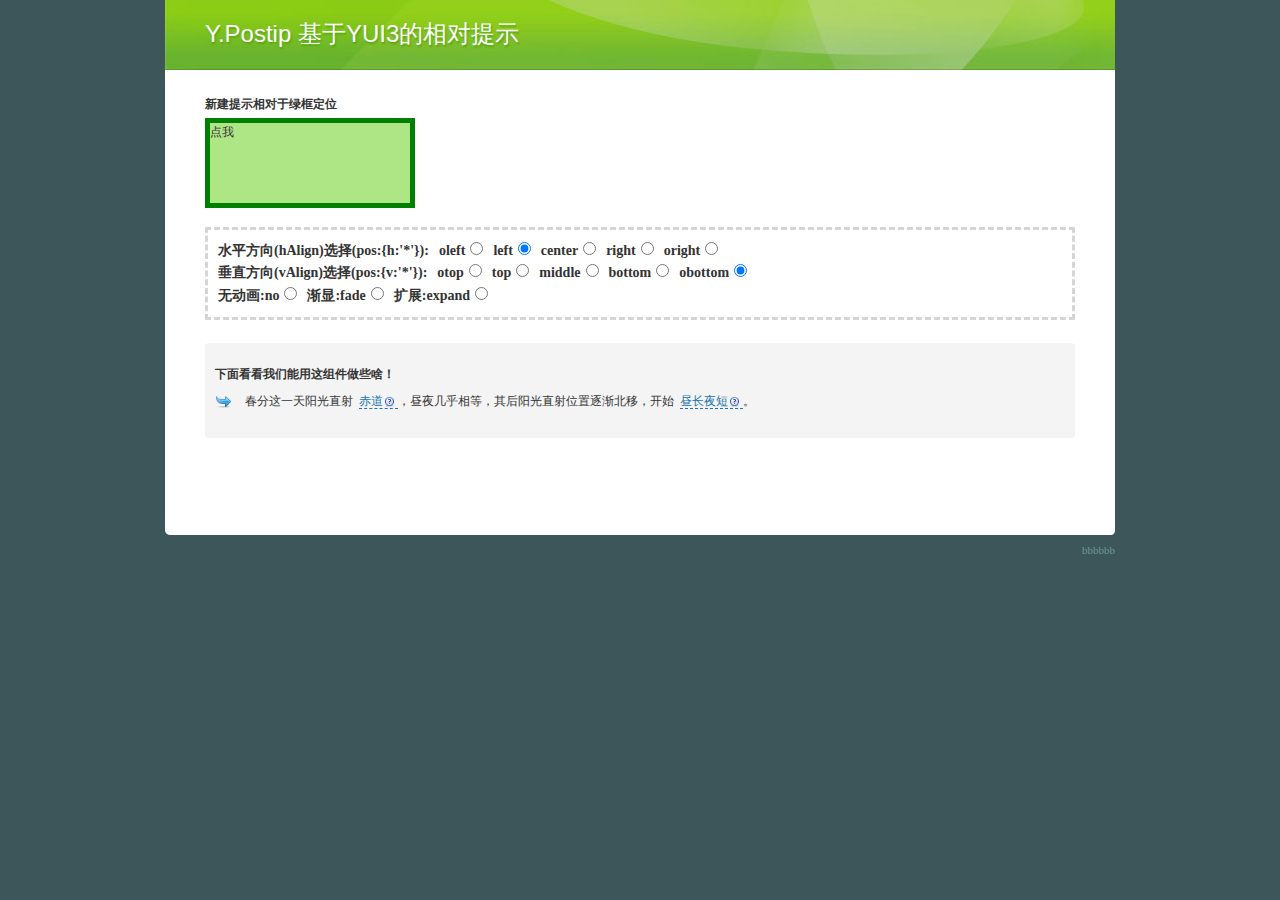
==== trunk/yui3-mouse-tip/index.html @ 0cbd2a5e "a" ====
<!DOCTYPE html>
<html lang="zh">
<head>
	<title> Y.Postip 基于YUI3的相对提示 </title>
	<meta http-equiv="Content-Type" content="text/html; charset=utf-8">
	<meta http-equiv="X-UA-Compatible" content="IE=EmulateIE7" />
	<meta name="author" content="" />
	<meta name="keywords" content="" />
	<meta name="description" content="" />
	<link rel="stylesheet" type="text/css" href="../style.css">
	<style type="text/css">
	body.yui-skin-sam .yui-separate-console{_position:absolute; }
	.tell{display:block;padding:16px 10px;margin:5px 0 15px;background:#f4f4f4;-moz-border-radius:4px;-khtml-border-radius:4px;-webkit-border-radius:4px;border-radius:4px;}
	.tell strong{display:block;padding-bottom:10px;}
	#demo1{border:5px solid green;background-color:#AFE685;width:200px;height:80px;}
	.postip{width:100px;height:50px;border:3px solid #333;background-color:#d4d4d4;}
	.state{padding:10px;border:3px dashed #d5d5d5; }
	.checkarea li{float:left;margin-right:10px;font:700 14px/1.6em 'Times','simsun' ;}
	.checkarea li input{margin-left:5px;}
	/*演示*/
	.yin{margin-right:14px;vertical-align:middle;}
	.tip1{padding:0 15px 0 0;margin-left:6px;background:url('img/question-small-white.png') no-repeat 100% 0;border-bottom:1px dashed #2173AF;cursor:help;}
	.tool-tip{width:276px;height:100px;background:url('img/tip_bg.gif') no-repeat;}
	.tool-tip .content{width:228px;margin:12px auto 0;position:relative;}
	.tool-tip .content span{width:13px;height:13px;display:block;cursor:pointer;position:absolute;right:-1px;top:-13px;}
	</style>
</head>
 
<body class="yui-skin-sam">
<div id="doc" class="demo">
	<div id="hd">
		<div class="page-title">
			<h1>Y.Postip 基于YUI3的相对提示</h1>
		</div>
	</div>
	<div id="bd">
		<h2>新建提示相对于绿框定位</h2>
		<div id="demo1" style="margin-bottom:1px">点我</div><br/>
		<div class="state">
			<ul class="checkarea clearfix">
				<li>水平方向(hAlign)选择(pos:{h:'*'}):</li>
				<li><label for="oleft">oleft</label><input type="radio" name="hAlign" id="oleft"/></li>
				<li><label for="left">left</label><input type="radio" name="hAlign" id="left" checked/></li>
				<li><label for="center">center</label><input type="radio" name="hAlign" id="center"/></li>
				<li><label for="right">right</label><input type="radio" name="hAlign" id="right"/></li>
				<li><label for="oright">oright</label><input type="radio" name="hAlign" id="oright"/></li>
			</ul>
			<ul class="checkarea clearfix" id="check2">
				<li>垂直方向(vAlign)选择(pos:{v:'*'}):</li>
				<li><label for="otop">otop</label><input type="radio" name="vAlign" id="otop"/></li>
				<li><label for="top">top</label><input type="radio" name="vAlign" id="top"/></li>
				<li><label for="middle">middle</label><input type="radio" name="vAlign" id="middle"/></li>
				<li><label for="bottom">bottom</label><input type="radio" name="vAlign" id="bottom"/></li>
				<li><label for="obottom">obottom</label><input type="radio" name="vAlign" id="obottom" checked/></li>
			</ul>
			<ul class="checkarea clearfix" id="check3">
				<li><label for="no">无动画:no</label><input type="radio" name="anim" id="no"/></li>
				<li><label for="fade">渐显:fade</label><input type="radio" name="anim" id="fade"/></li>
				<li><label for="expand">扩展:expand</label><input type="radio" name="anim" id="expand"/></li>
			</ul>
		</div>
		<p>&nbsp;</p>	
		<div class="tell">
			<h2>下面看看我们能用这组件做些啥！</h2>
			<div class="pos clearfix">
				<!--img src="img/aligntemp.png" alt="" class="fl"/-->
				<p><img src="img/arrow-curve-000-left.png" alt="" class="yin"/>春分这一天阳光直射<a href="#" class="tip1" id="tip1" rel="<div class='content'>赤道是地球表面的点随地球自转产生的轨迹中周长最长的圆周线，赤道半径 6378.140Km ；两极半径 6357.752Km。</div>">赤道</a>，昼夜几乎相等，其后阳光直射位置逐渐北移，开始<a href="#" class="tip1" rel="<div class='content'>这是一个成语</div>">昼长夜短</a>。</p>
			</div>
		</div>
	</div>
	<div id="ft">bbbbbb</div>
</div>
</body>
<script type="text/javascript" src="http://cn.yimg.com/i/yui/3.0.0/build/yui/yui-min.js"></script>
<script type="text/javascript">
YUI({
	//Combo JS
	combine:true,
	base:'http://cn.yimg.com/i/yui/3.0.0/build/', 
	//root:"i/yui/3.0.0/build/",  
	comboBase:"/combo?f=", 
	charset:'utf-8',
	timeout:1000,
	loadOptional:true,
	/*filter: { 
	        'searchExp': "&i",  
	        'replaceStr': ",i" 
	    },*/
	modules:{
			'Postip':{
				fullpath:'postip.js?'+Math.random(),
				type:'js',
				requires:['node','anim']
			}
		}
	}).use('node','Postip','console',function(Y) {
		//开启控制台
		//new Y.Console().render();
		//var ft = Y.one('#ft');

		
		var radios = Y.one('.checkarea').queryAll('input');
		var radios1 = Y.one('#check2').queryAll('input');
		var radios2 = Y.one('#check3').queryAll('input');
		var len = radios.size(),pos_h,pos_v,_anim,lens=radios2.size();
		//
		
		var Demo = new Y.Postip('demo1',{pos:{h:'30',v:'-30'},content:'<div class="sb"><p>Tips<a href="#">Close</a></p></div>',anim:'fade',eventype:'click',eventout:'click'});

		
		//console.log(Y.Lang.isValue(Demo));
		Y.one('.state').queryAll('input').on('click',function(e){
			//
		
			for (var i=0;i<len;i++) {
				(function(n){
					if (radios.item(n)._node.checked){
						pos_h = radios.item(n).getAttribute('id');
						return pos_h;	
					}
				})(i);
			}
			
			for (var j=0;j<len;j++) {
				(function(n){
					if (radios1.item(n)._node.checked){
						pos_v = radios1.item(n).getAttribute('id');
						return pos_v;
					}
				})(j);
			}
			for (var k=0;k<lens;k++) {
				(function(n){
					if (radios2.item(n)._node.checked){
						_anim = radios2.item(n).getAttribute('id');
						return _anim;
					}
				})(k);
			}

			//Demo = Y.Postip('demo1',{pos:{h:pos_h,v:pos_v}})
			//debugger;
			//e.halt();
			Demo.render({pos:{h:pos_h,v:pos_v},anim:_anim});
			
		});
			
		Y.one('.sb a').on('click',function(e){e.halt();Demo.hide()});
		//传入参数
		

		var __as = Y.all('.tip1');
		 
		//例子开始////////////////////////////////////////////////////////////
		var tip1 = new Y.Postip(__as,{pos:{v:'otop',h:'10'},anim:'fade',eventype:'mouseover',eventout:'mouseover',classname:'tool-tip'});
		
		
			
		
		


		
		
	});
</script>

</html>
---- trunk/style.css ----
/* ------------------------------------
 * GUM Global
 *
 * @author	idd.chiang@gmail.com
 * @link	http://www.microidc.com/
 * @update	2009-03-29 14:30
 * --------------------------------- */


/* Reset */
html{color:#333;background:#3d5659;}body,div,dl,dt,dd,ul,ol,li,h1,h2,h3,h4,h5,h6,pre,code,form,fieldset,legend,input,button,textarea,p,blockquote,th,td{margin:0;padding:0;}table{border-collapse:collapse;border-spacing:0;}fieldset,img{border:0;}address,caption,cite,code,dfn,em,th,var,optgroup{font-style:normal;font-weight:400;}li{list-style:none;}caption{text-align:left;}abbr,acronym{border:0;font-variant:normal;}sup{vertical-align:text-top;}sub{vertical-align:text-bottom;}input,textarea,select,button,option{font-family:inherit;font-size:inherit;font-weight:inherit;}h1,h2,h3,h4,h5,h6,input,textarea,select,button{font-size:100%;}legend{color:#000;}q:before,q:after{content:'';}

/* Grid */
#doc{width:950px;margin:0 auto;overflow:hidden;}#doc-w,.g-main{width:100%;}.g-side{width:230px;}.g-aside{width:270px;}.g-side,.grid-r2 .g-main,.grid-l2 .g-side,.grid-r3 .g-aside,.grid-rc .g-main,.grid-r3 .g-main{float:left;}.g-main,.g-aside,.grid-r2 .g-side,.grid-r3 .g-side,.grid-rc .g-side{float:right;}.grid-r2 .g-main,.grid-rc .g-main{margin-right:-100%;}.grid-l2 .g-main,.grid-lc .g-main{margin-left:-100%;}.grid-r2 .g-wrap{margin-right:250px;}.grid-l2 .g-wrap{margin-left:200px;}.grid-r3 .g-main{margin:0 -190px 0 -270px;}.grid-r3 .g-wrap{margin:0 200px 0 280px;}.grid-l3 .g-main{margin:0 -270px 0 -190px;}.grid-l3 .g-wrap{margin:0 280px 0 200px;}.grid,.grid-l2,.grid-r2,.grid-l3,.grid-r3,.grid-lc,.grid-rc{margin-bottom:10px;position:relative;*display:inline-block;}.grid:after,.grid-l2:after,.grid-r2:after,.grid-l3:after,.grid-r3:after,.grid-lc:after,.grid-rc:after{clear:both;content:' ';display:block;font-size:0;line-height:0;visibility:hidden;width:0;height:0;}

/* Quick Style */
body{font:normal 12px/1.5 'Tahoma','simsun';}a{color:#2173AF;text-decoration:none;}a:hover{color:#f60;text-decoration:underline;}.clearfix:after{content:".";display:block;height:0;clear:both;visibility:hidden;}.clearfix{display:inline-block;}/* Hides from IE-mac \*/* html .clearfix{height:1%;}.clearfix{display:block;}/* End hide from IE-mac */.fl{float:left;}.fr{float:right;}.hidden{display:none;}.cb{clear:both;}.cl{clear:left;}.cr{clear:right;}.tr{text-align:right;}.tc{text-align:center;}.vm{vertical-align:middle;}.pr{position:relative;}.pa{position:absolute;}.zoom{zoom:1;}

/* Demo */
#doc-w{background:#fff url('img/doc-w.jpg') repeat-x;overflow:hidden;}
#doc-w #ft{border-bottom:2px solid #263b3f;padding:10px 40px;}
#doc #ft{padding-top:32px;background:url('img/ft.jpg') no-repeat;height:40px;font-size:11px;color:#6C989B;text-align:right;}
#doc #ft a{color:#fff;font-size:12px;}
.demo #bd{min-height:400px;background-color:#fff;padding:20px 40px;}
.demo .backto{position:fixed;left:0;bottom:0;_position:absolute;}
.backto .back{float:left;width:300px;height:56px;background:url('img/back.png') no-repeat;}
.page-title{height: 70px;background: url('img/titbg.jpg') no-repeat;position: relative;}
.page-title h1 {font:400 24px/68px '微软雅黑','tahoma','Arial'; text-indent: 40px;text-shadow: 1px 2px 2px #57a50e;color:#fff;}
h2{padding:5px 0;}
/* Form */
.demoform{}
.demoform .lab{display:inline-block;*display:inline;*zoom:1;width:6em;text-align:right;padding-right:10px;}
.demoform p{padding:6px 0;border:1px solid #eee;border-width:1px 0 1px 0;margin-top:-1px;}
.demoform p.confirm{padding-left:82px;}
input,textarea{font-family:Helvetica, Arial, sans-serif;font-size:100%;}
input.text,textarea{font-size:13px;border:1px solid #ddd;border-bottom:1px solid #eee;border-right:1px solid #eee;-moz-border-radius:2px;-khtml-border-radius:2px;-webkit-border-radius:2px;border-radius:2px;padding:2px 4px;}
input.text{height:20px;}
input.text:hover,textarea:hover{border:1px solid #7b98b5;border-bottom:1px solid #abc1d8;border-right:1px solid #abc1d8;}
input.submit{height:auto;font-size:13px;cursor:pointer;padding:1px 8px;}
.btn,.sbtn{width:135px;height:35px;background:url('img/btn.jpg') no-repeat;border:0 none;cursor:pointer;color:#fff;text-shadow: 0px 1px 2px #525252;font-size:14px;font-family:'微软雅黑','tahoma';line-height:1;padding-bottom:5px;*padding-bottom:3px;margin-right:4px;*margin-top:6px}
.sbtn{width:68px;background-position:0 -70px;}
.btn:hover{background-position:0 -35px;}
.sbtn:hover{background-position:0 -105px;}
textarea{padding:3px;}

.tip{padding:10px;margin:10px 0;border:1px solid #ff9600;background-color:#fffcc9;color:#ff8400;-moz-border-radius:4px;-khtml-border-radius:4px;-webkit-border-radius:4px;border-radius:4px;}
/*YUIlog*/
body.yui-skin-sam .yui-separate-console{position:fixed}
.yui-log-container,.yui-skin-sam .yui-separate-console .yui-console-content{opacity:.8;-moz-border-radius:4px;-khtml-border-radius:4px;-webkit-border-radius:4px;border-radius:4px;}
.yui-skin-sam .yui-console-content .yui-console-hd {border:none;-moz-border-radius-topleft:4px;-moz-border-radius-topright:4px;}
.yui-skin-sam .yui-console-content .yui-console-ft {border:none;-moz-border-radius-bottomleft:4px;-moz-border-radius-bottomright:4px;}
.yui-skin-sam .yui-log div{font-size:12px;font-family:arial;}
#doc pre{
/*padding:10px;background-color:#f8f8f8;border:1px solid #d7d7d7;font-family:"Courier New","Consolas","Bitstream Vera Sans Mono",Courier,monospace ;line-height:1.5;margin-bottom:10px;font-size:13px;*/
color: #F8F8F2; background: #0F0F0F url("codepress/media/line-numbers-black.png") repeat-y 0 -6px;padding:5px 10px 4px 32px; font-family:'Consolas','monospace'; font-size:13px;white-space:pre;
line-height:16px;margin:10px 0;border:1px solid #d7d7d7; 
}
#doc pre u{color:#517307;text-decoration:none;}
.tell{display:block;line-height:1.8;padding:16px 10px;margin:5px 0 15px;background:#f4f4f4;-moz-border-radius:4px;-khtml-border-radius:4px;-webkit-border-radius:4px;border-radius:4px;}
.tell strong{display:block;padding-bottom:10px;padding:5px 10px;border:1px solid #d6d6d6;background-color:#fff;margin-bottom:6px;}
.tell strong span{font-size:14px;color:blue;font-family:"Courier New","Consolas","Bitstream Vera Sans Mono",Courier,monospace;} .tell strong em{color:green}
.tell p{padding-bottom:10px;}
iframe{border:10px solid #000;width:100%; }

.codepress{font-size:16px;width:848px;}
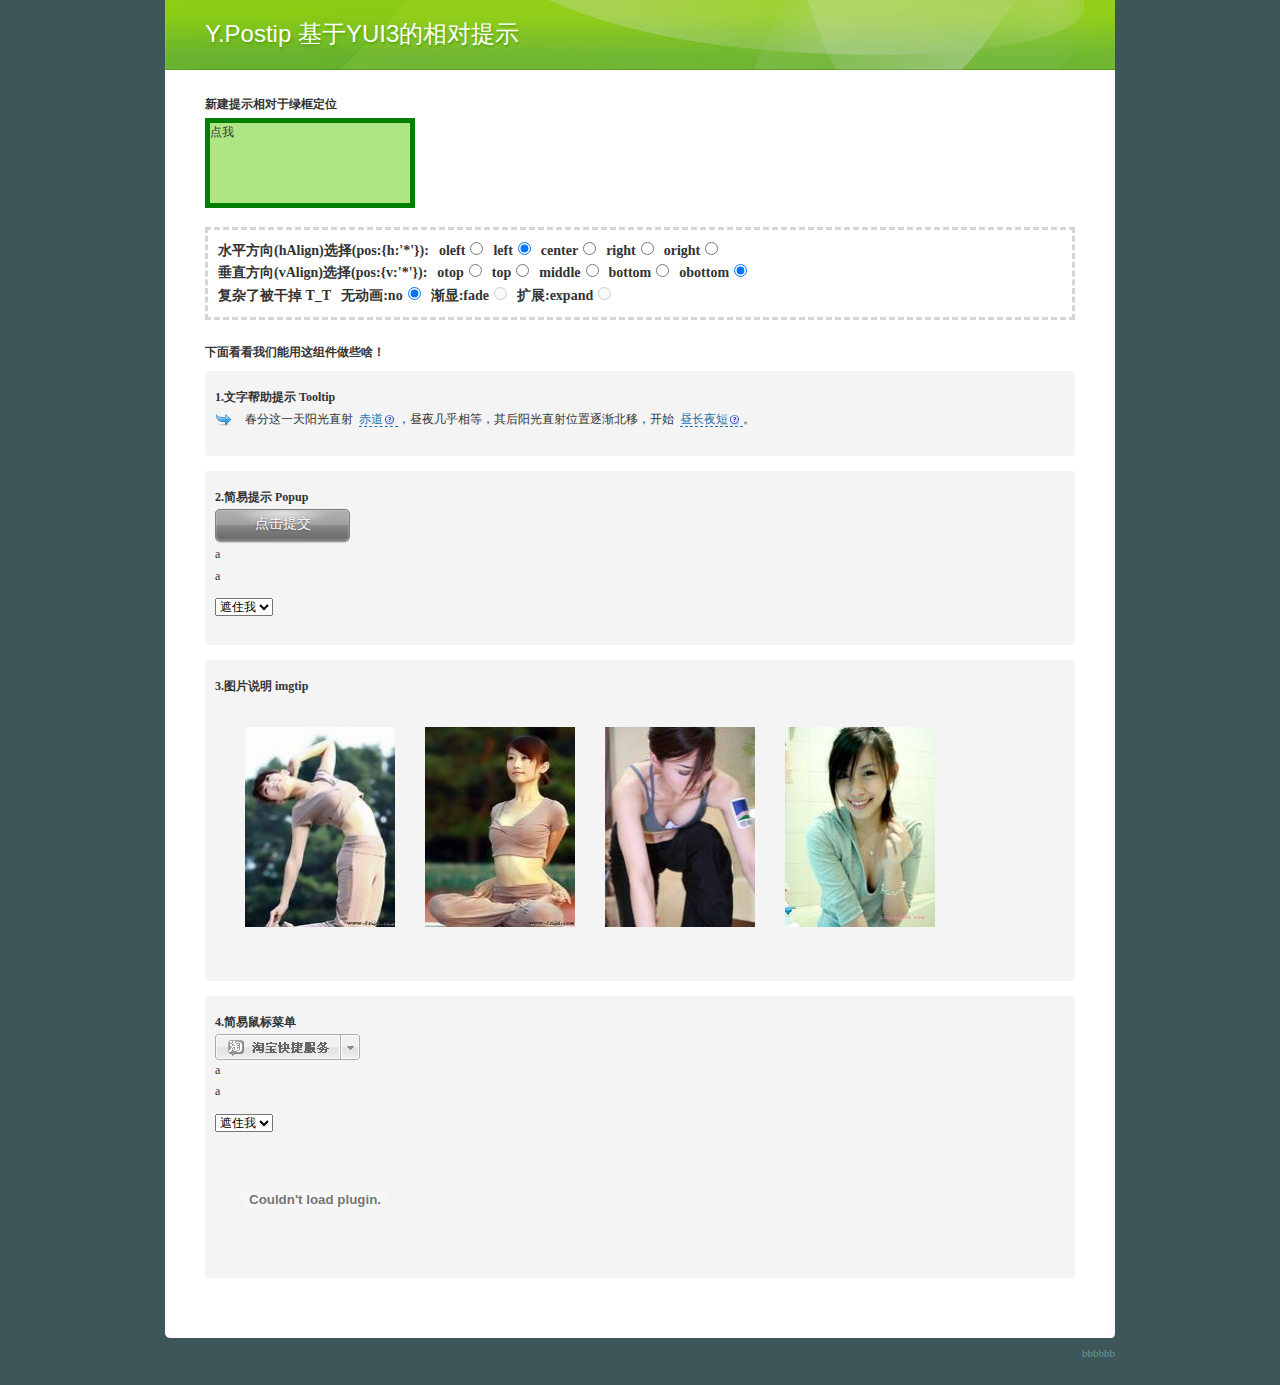
==== commit eeedc34f: "aaaaaaaaaaaaa" ====
--- a/trunk/yui3-mouse-tip/index.html
+++ b/trunk/yui3-mouse-tip/index.html
@@ -11,7 +11,7 @@
 	<style type="text/css">
 	body.yui-skin-sam .yui-separate-console{_position:absolute; }
 	.tell{display:block;padding:16px 10px;margin:5px 0 15px;background:#f4f4f4;-moz-border-radius:4px;-khtml-border-radius:4px;-webkit-border-radius:4px;border-radius:4px;}
-	.tell strong{display:block;padding-bottom:10px;}
+	.tell strong{display:inline;border:0 none;background-color:transparent; }
 	#demo1{border:5px solid green;background-color:#AFE685;width:200px;height:80px;}
 	.postip{width:100px;height:50px;border:3px solid #333;background-color:#d4d4d4;}
 	.state{padding:10px;border:3px dashed #d5d5d5; }
@@ -21,8 +21,36 @@
 	.yin{margin-right:14px;vertical-align:middle;}
 	.tip1{padding:0 15px 0 0;margin-left:6px;background:url('img/question-small-white.png') no-repeat 100% 0;border-bottom:1px dashed #2173AF;cursor:help;}
 	.tool-tip{width:276px;height:100px;background:url('img/tip_bg.gif') no-repeat;}
-	.tool-tip .content{width:228px;margin:12px auto 0;position:relative;}
+	.tool-tip .content{width:228px;margin:0 auto;padding:12px 0;position:relative;}
 	.tool-tip .content span{width:13px;height:13px;display:block;cursor:pointer;position:absolute;right:-1px;top:-13px;}
+	.tip2popup{width:222px;height:103px;background:url('img/tip2bg.png') no-repeat;}
+	.tip2popup p{padding:20px;}
+
+	.tip3 {padding:30px;}
+	.tip3 li{float:left;}
+	.tip3 li img{width:150px;height:200px;margin-right:30px;z-index:10001;position:relative; }
+
+	.img-tip{border:1px solid #69BD09;color:#24870B;background:#C1FF7A;width:150px;_width:146px;padding:5px;padding-top:210px;text-align:center;-moz-border-radius:4px;-khtml-border-radius: 4px;-webkit-border-radius:4px;border-radius:4px;}
+
+	.menu-hd .sbutton,.menu-hd .more,.menu-bd,.menu-bd a{background:url('img/tip4.png') no-repeat;}
+	.menu-hd{width:145px;height:26px;overflow:hidden;}
+	.menu-hd .sbutton{width:126px;height:26px;background-position:0 0;line-height: 100em;overflow:hidden;display:block;float:left;}
+	.menu-hd a.sbutton:hover{background-position:0 -30px;}
+	.menu-hd .more{width:19px;height:26px;background-position:100% 0;line-height: 100em;overflow:hidden;display:block;float:left;font-size:0;}
+	.menu-hd a.more:hover,.menu-hd .selected{background-position:100% -30px;}
+    .menu-bd{width:145px;height:222px;overflow:hidden;background-position:0 -56px;position:absolute;visibility:hidden;}
+	.menu-bd ul{padding:5px;}
+	.menu-bd a{display:block;background-position:-5px -314px;width:134px;height:21px;padding-bottom:6px;line-height: 20px;position:relative;zoom:1;}
+	.menu-bd a:hover{background-position:-5px -286px;text-decoration:none; }
+
+	.product-list s{background:url(http://img06.taobaocdn.com/tps/i6/T1aopwXfFoXXXXXXXX-167-535.png) no-repeat -999em 0;}
+	.product-list li{position:relative;}
+	.product-list li a{padding-left:6px;color:#464646}
+	.product-list li s{position:absolute;z-index:2;width:16px;height:16px;overflow:hidden;margin-top:3px;margin-left:4px;}
+	.product-list .t-digi s{background-position:-119px -185px;}.product-list .t-caipiao s{background-position:-135px -185px;}
+	.product-list .t-jipiao s{background-position:-118px -153px;}
+	.product-list .t-shiyi s{background-position:-151px -153px;}
+	.product-list li strong{padding-left:26px;}
 	</style>
 </head>
  
@@ -54,19 +82,80 @@
 				<li><label for="obottom">obottom</label><input type="radio" name="vAlign" id="obottom" checked/></li>
 			</ul>
 			<ul class="checkarea clearfix" id="check3">
-				<li><label for="no">无动画:no</label><input type="radio" name="anim" id="no"/></li>
-				<li><label for="fade">渐显:fade</label><input type="radio" name="anim" id="fade"/></li>
-				<li><label for="expand">扩展:expand</label><input type="radio" name="anim" id="expand"/></li>
-			</ul>
-		</div>
-		<p>&nbsp;</p>	
+				<li>复杂了被干掉 T_T</li>
+				<li><label for="no">无动画:no</label><input type="radio" name="anim" id="no" checked/></li>
+				<li><label for="fade">渐显:fade</label><input type="radio" name="anim" id="fade" disabled/></li>
+				<li><label for="expand">扩展:expand</label><input type="radio" name="anim" id="expand" disabled/></li>
+			</ul>
+		</div>
+		<p>&nbsp;</p>
+		<h2>下面看看我们能用这组件做些啥！</h2>	
 		<div class="tell">
-			<h2>下面看看我们能用这组件做些啥！</h2>
+			<h3>1.文字帮助提示 Tooltip</h3>
 			<div class="pos clearfix">
 				<!--img src="img/aligntemp.png" alt="" class="fl"/-->
-				<p><img src="img/arrow-curve-000-left.png" alt="" class="yin"/>春分这一天阳光直射<a href="#" class="tip1" id="tip1" rel="<div class='content'>赤道是地球表面的点随地球自转产生的轨迹中周长最长的圆周线，赤道半径 6378.140Km ；两极半径 6357.752Km。</div>">赤道</a>，昼夜几乎相等，其后阳光直射位置逐渐北移，开始<a href="#" class="tip1" rel="<div class='content'>这是一个成语</div>">昼长夜短</a>。</p>
-			</div>
-		</div>
+				<p><img src="img/arrow-curve-000-left.png" alt="" class="yin"/>春分这一天阳光直射<a href="#" class="tip1" id="tip1" rel="<div class='content'>赤道是地球表面的点随地球自转产生的轨迹中周长最长的圆周线，赤道半径 6378.140Km ；两极半径 6357.752Km。</div>">赤道</a>，昼夜几乎相等，其后阳光直射位置逐渐北移，开始<a href="#" class="tip1" rel="<div class='content'>昼长夜短这种变化，纬度越高的地区越明显。</div>">昼长夜短</a>。</p>
+			</div>
+		</div>
+		<div class="tell">
+			<h3>2.简易提示 Popup</h3>
+			<div class="pos clearfix">
+				<button type="submit" class="btn" id="tip2">点击提交</button>
+			</div>
+			<div class="">a
+			</div>
+			<p>a</p>
+			<p><select name="">
+				<option value="" selected="true">遮住我</option>
+			</select></p>
+		</div>
+		
+		
+		<div class="tell">
+			<h3>3.图片说明 imgtip</h3>
+			<ul class="clearfix tip3">
+				<li><a href="" title=""><img src="img/t1.jpg" alt="" rel="瑜伽美女1"/></a></li>
+				<li><a href="" title=""><img src="img/t2.jpg" alt="" rel="瑜伽美女2"/></a></li>
+				<li><a href="" title=""><img src="img/t3.jpg" alt="" rel="瑜伽美女走光"/></a></li>
+				<li><a href="" title=""><img src="img/t4.jpg" alt="" rel="美女素颜"/></a></li>
+			</ul>
+		</div>
+		<div class="tell clearfix">
+			<h3>4.简易鼠标菜单 </h3>
+			<div class="menu">
+				<div class="menu-hd clearfix">
+					<a href="http://www.taobao.com/go/chn/more/" class="sbutton">淘宝快捷服务</a><a href="" class="more">更多</a>
+				</div>
+				<div class="menu-bd">
+					<ul class="product-list">
+						<li><a href="http://3c.taobao.com">淘宝电器城</a></li>
+						<li><a href="http://a.taobao.com/">消费者门户</a></li>
+						<li><a href="http://ju.atpanel.com/?url=http://www.koubei.com/?ad_id=&am_id=&cm_id=&pm_id=1500221263d8e9003ba9">口碑淘生活</a></li>
+						<li><a href="http://hitao.taobao.com/">HiTao 嗨淘</a></li>
+						<li class="t-digi"><a href="http://madou.taobao.com/"><s></s><strong>淘女郎</strong></a></li>				
+						<li class="t-caipiao"><a href="http://caipiao.taobao.com/"><s></s><strong>彩票</strong></a></li>
+						<li class="t-jipiao"><a href="http://jianghu.taobao.com/home.htm"><s></s><strong>淘机票</strong></a></li>
+						<li class="t-shiyi"><a href="http://shiyi.taobao.com/"><s></s><strong>试衣间</strong></a></li>
+					</ul>
+				</div>
+			</div>
+			<div class="">a
+			</div>
+			<p>a</p>
+			<p><select name="">
+				<option value="" selected="true">遮住我</option>
+			</select></p>
+			<object width="200" height="110" classid="clsid:D27CDB6E-AE6D-11cf-96B8-444553540000">
+			<param name="movie" value="http://cn.yimg.com/a/yushiliu/668474_yahoo_homepage_r_336x190_080610c.swf">
+			<param name="wmode" value="opaque">
+			<param name="loop" value="true">
+			<param name="quality" value="high">
+			<param name="allowScriptAccess" value="always">
+			<param name="flashvars" value="clickTAG=http%3A%2F%2Fcn.rd.yahoo.com%2FSIG%3D14t3eiuhd%2FM%3D668474.12732661.13051778.10503457%2FD%3Dcnhome%2FS%3D2022275484%3AR%2FY%3DCN%2FEXP%3D1213160256%2FL%3D9GIrvcqlZs0KU.SlSBQeeABlyqVrZEhPPyAACme2%2FB%3DeyVIlMvR6B4-%2FJ%3D1213153056690867%2FA%3D5388068%2FR%3D0%2Fid%3Dflash_click%2FSIG%3D13kk7omfh%2F*http%3A%2F%2Fad.bitauto.com%3A80%2Fadsunion%2Flnk%2F%3Bik%3D4843651b2be8a%3Bpl%3Dpl-583-cvn%3B%2F%3Fhttp%3A%2F%2Fmarket.dyk.com.cn%2Feuro%2Ffestivaloil%2F">
+			<embed width="200" height="110" src="http://cn.yimg.com/a/yushiliu/668474_yahoo_homepage_r_336x190_080610c.swf" loop="true" wmode="opaque" quality="high" flashvars="clickTAG=http%3A%2F%2Fcn.rd.yahoo.com%2FSIG%3D14t3eiuhd%2FM%3D668474.12732661.13051778.10503457%2FD%3Dcnhome%2FS%3D2022275484%3AR%2FY%3DCN%2FEXP%3D1213160256%2FL%3D9GIrvcqlZs0KU.SlSBQeeABlyqVrZEhPPyAACme2%2FB%3DeyVIlMvR6B4-%2FJ%3D1213153056690867%2FA%3D5388068%2FR%3D0%2Fid%3Dflash_click%2FSIG%3D13kk7omfh%2F*http%3A%2F%2Fad.bitauto.com%3A80%2Fadsunion%2Flnk%2F%3Bik%3D4843651b2be8a%3Bpl%3Dpl-583-cvn%3B%2F%3Fhttp%3A%2F%2Fmarket.dyk.com.cn%2Feuro%2Ffestivaloil%2F" type="application/x-shockwave-flash" allowscriptaccess="always">
+			</object>
+		</div>
+	
 	</div>
 	<div id="ft">bbbbbb</div>
 </div>
@@ -77,8 +166,8 @@
 	//Combo JS
 	combine:true,
 	base:'http://cn.yimg.com/i/yui/3.0.0/build/', 
-	//root:"i/yui/3.0.0/build/",  
-	comboBase:"/combo?f=", 
+	root:"i/yui/3.0.0/build/",  
+	comboBase:"http://cn.yimg.com/combo?", 
 	charset:'utf-8',
 	timeout:1000,
 	loadOptional:true,
@@ -93,9 +182,8 @@
 				requires:['node','anim']
 			}
 		}
-	}).use('node','Postip','console',function(Y) {
+	}).use('node','Postip',function(Y) {
 		//开启控制台
-		//new Y.Console().render();
 		//var ft = Y.one('#ft');
 
 		
@@ -105,7 +193,7 @@
 		var len = radios.size(),pos_h,pos_v,_anim,lens=radios2.size();
 		//
 		
-		var Demo = new Y.Postip('demo1',{pos:{h:'30',v:'-30'},content:'<div class="sb"><p>Tips<a href="#">Close</a></p></div>',anim:'fade',eventype:'click',eventout:'click'});
+		var Demo = new Y.Postip('demo1',{pos:{h:'30',v:'-30'},content:'<div class="sb"><p>Tips<a href="#">Close</a></p></div>',eventype:'click'});
 
 		
 		//console.log(Y.Lang.isValue(Demo));
@@ -149,16 +237,36 @@
 		//传入参数
 		
 
-		var __as = Y.all('.tip1');
 		 
 		//例子开始////////////////////////////////////////////////////////////
-		var tip1 = new Y.Postip(__as,{pos:{v:'otop',h:'10'},anim:'fade',eventype:'mouseover',eventout:'mouseover',classname:'tool-tip'});
-		
-		
-			
-		
-		
-
+		//例子1
+		var tip1 = new Y.Postip(Y.all('.tip1'),{pos:{v:'otop',h:'15'},classname:'tool-tip'});
+		
+		//例子2
+		var tip2 = new Y.Postip(Y.one('#tip2'),{pos:{v:'obottom',h:'center'},eventype:'click',mouseout:'false',content:'<div><p><img src="img/exclamation-white.png" class="fl"/> 请选择同意服务条款方可提交！<button class="tip2close">close</button></p></div>',classname:'tip2popup'});
+		
+		Y.one('#tip2').on('click',function(e){
+			e.halt();
+			tip2.show();
+		});
+		Y.one('.tip2close').on('click',function(e){
+			e.halt();
+			tip2.hide();
+		});
+
+		//例子3
+		var tip3 = new Y.Postip(Y.all('.tip3 img'),{pos:{v:'-6',h:'-6'},classname:'img-tip'});
+			
+		
+		//例子4
+		var tip4 = new Y.Postip(Y.one('.menu-hd .more'),{pos:{v:'obottom',h:'right'},otip:Y.one('.menu-bd')})
+		//下拉被选中
+		Y.one('.menu-bd').on('mouseover',function(){
+			Y.one('.menu-hd .more').addClass('selected');
+		});
+		Y.one('.menu-bd').on('mouseout',function(){
+			Y.one('.menu-hd .more').removeClass('selected');
+		});
 
 		
 		
